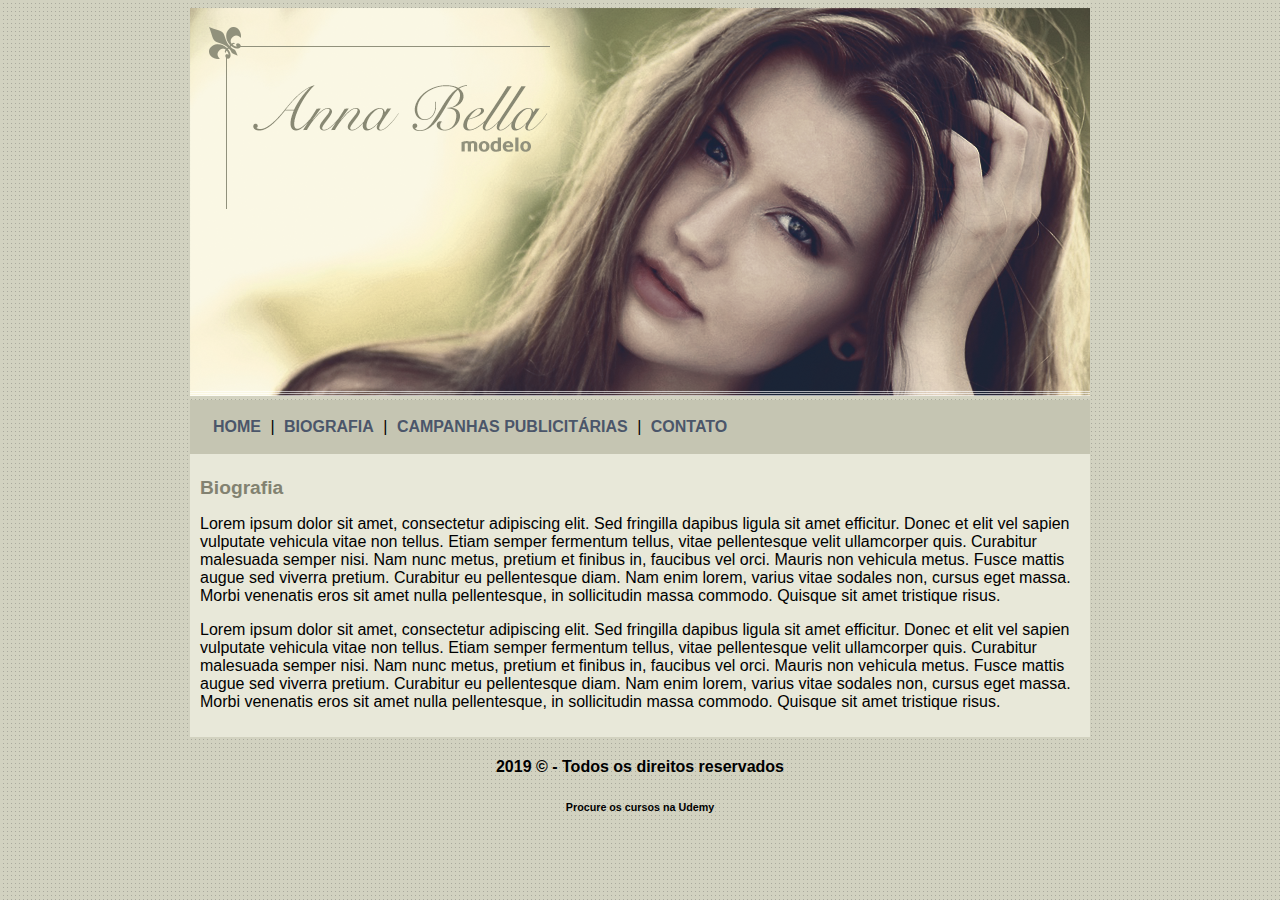
==== biografia.html @ 5c477e11 "Inserindo todos os arquivos do projeto Anna Bella" ====
<!DOCTYPE html>
<html lang="pt-br">
<head>
	<meta charset="UTF-8">
	<title>Anna Bella Oficial - Biografia</title>
	<link rel="stylesheet" href="assets/css/style.css" />
</head>
<body>
	<div id="principal">
		<img src="assets/img/capa.png" alt="capa">
		<div id="menu">
			<a href="index.html">HOME</a> |
			<a href="biografia.html">BIOGRAFIA</a> |
			<a href="campanhas.html">CAMPANHAS PUBLICITÁRIAS</a> |
			<a href="contato.html">CONTATO</a> 
		</div>
		<div id="conteudo"><!-- Inicio do conteudo-->
			<h1>Biografia</h1>
			<p>
				Lorem ipsum dolor sit amet, consectetur adipiscing elit. Sed fringilla dapibus ligula sit amet efficitur. Donec et elit vel sapien vulputate vehicula vitae non tellus. Etiam semper fermentum tellus, vitae pellentesque velit ullamcorper quis. Curabitur malesuada semper nisi. Nam nunc metus, pretium et finibus in, faucibus vel orci. Mauris non vehicula metus. Fusce mattis augue sed viverra pretium. Curabitur eu pellentesque diam. Nam enim lorem, varius vitae sodales non, cursus eget massa. Morbi venenatis eros sit amet nulla pellentesque, in sollicitudin massa commodo. Quisque sit amet tristique risus.
			</p>
			<p>
				Lorem ipsum dolor sit amet, consectetur adipiscing elit. Sed fringilla dapibus ligula sit amet efficitur. Donec et elit vel sapien vulputate vehicula vitae non tellus. Etiam semper fermentum tellus, vitae pellentesque velit ullamcorper quis. Curabitur malesuada semper nisi. Nam nunc metus, pretium et finibus in, faucibus vel orci. Mauris non vehicula metus. Fusce mattis augue sed viverra pretium. Curabitur eu pellentesque diam. Nam enim lorem, varius vitae sodales non, cursus eget massa. Morbi venenatis eros sit amet nulla pellentesque, in sollicitudin massa commodo. Quisque sit amet tristique risus.
			</p>
		</div><!-- Fim do conteudo-->
		<div id="rodape">
			<h4>2019 &copy; - Todos os direitos reservados</h4>
			<h6>Procure os cursos na Udemy</h6>
		</div>
	</div>
</body>
</html>
---- assets/css/style.css ----
body{
	background: #d2d2c1 url('../img/fundo.png');
	font: 16px Arial, Helvetica, sans-serif;
}
#principal{
	position: relative;
	margin: auto;
	width: 900px;
}
#menu{
	background-color: #c5c5b2;
	padding: 18px;
}
#conteudo{
	background: #e8e8d9;
	padding: 10px;
}
#rodape{
	text-align: center;
}
a{
	color: #4b566a;
	text-decoration: none;
	font-weight: bold;
	padding: 5px;
}
h1{
	color: #828271;
	font-size: 1.2em;
}
.img_campanha{
	border: 10px solid #c3c3ae;
}
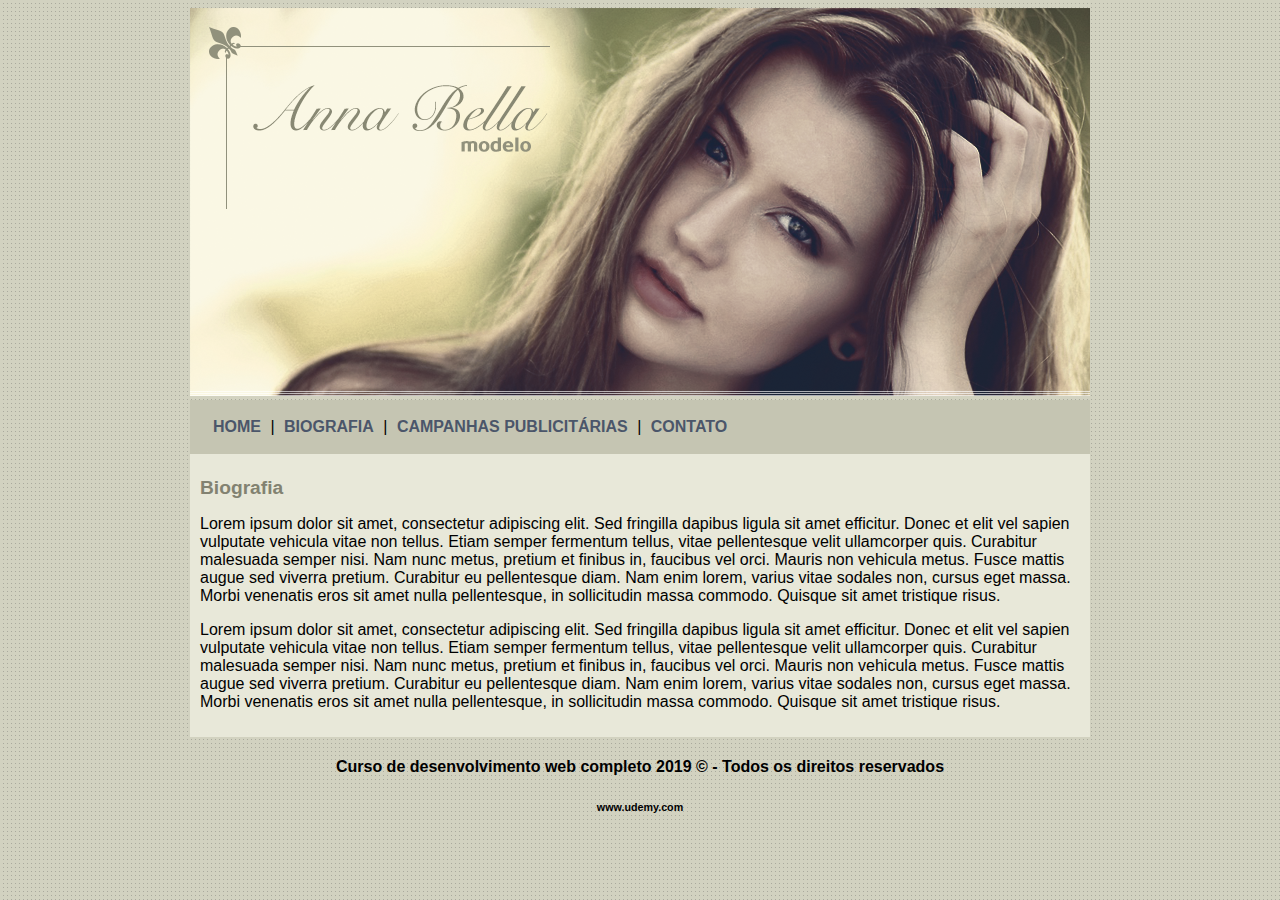
==== commit acd7a272: "Corrigindo o footer de todas as páginas" ====
--- a/biografia.html
+++ b/biografia.html
@@ -24,8 +24,8 @@
 			</p>
 		</div><!-- Fim do conteudo-->
 		<div id="rodape">
-			<h4>2019 &copy; - Todos os direitos reservados</h4>
-			<h6>Procure os cursos na Udemy</h6>
+			<h4>Curso de desenvolvimento web completo 2019 &copy; - Todos os direitos reservados</h4>
+			<h6>www.udemy.com</h6>
 		</div>
 	</div>
 </body>
